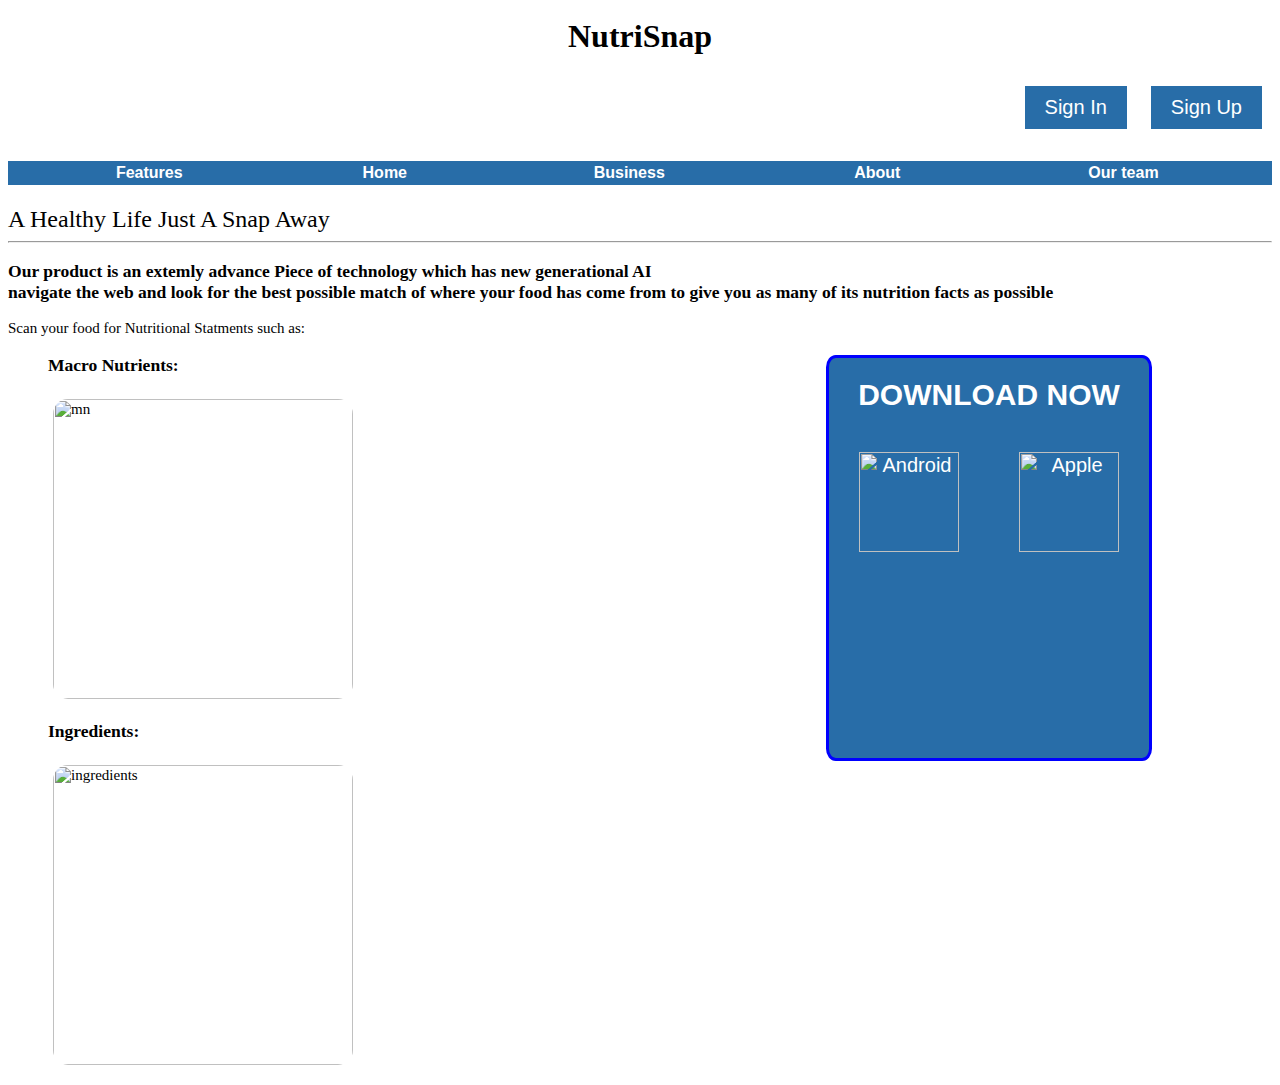
==== Features.html @ 3b27751f "A file Made before removing the style and calling on our css file This is closer to the final copy" ====
<html >
    
    
    <head>

        <style>
            .btn{
                 border: 1px #286Da8;
                 background: none;
                 padding: 10px 20px;
                 font-size: 20px;
                 font-family: sans-serif;
                 cursor: pointer;
                 margin: 10px;
                 color: white;
                 background-color:#286DA8;

            }

            .container{
                height:400px;
                position: right;
                border: 3px solid blue;
                background-color: #286DA8;
                border-radius: 3%;
    
            }
            
            .position_right{
                position: absolute;
                right: 10%;
            }

            ul.a{
                list-style-type: circle;
            }
            body{
                background-image: url("logo.jpg");
                background-repeat: no-repeat;
                background-position: left top;
                padding-top: 10px;
            }

            p1{
                text-align: centre;
                
                    color: black;
                    font-family:'Times New Roman', Times, serif;
                    font-size: 24;
                }

            p2{
                    text-align: left;
                    color: black;
                    font-family:'Times New Roman', Times, sans-serif;
                    font-size: 15;
                
            }
            h3 {
                 color:black
            }
                h4 {
                color: black
                }

            .title-table {
                 position: relative;
                 background-color: #286DA8;
                 min-width: 100%;
            }
            a {
                 color:white
            }
            a:link{
               text-decoration: none;
            color:white
    
            }
            a:hover{
                color:white;
             background-color: #164f80;
            }
    
        
        </style>
       
    </head>

    <body>

     
    <h1 style="text-align: center;" > NutriSnap</h1>


    <div class="position_btn" style="text-align: right;">
    <button class = "btn">  <a href = "https://www.w3schools.com/"> Sign In </a></button>
        <button class = "btn">  <a href = "https://www.w3schools.com/"> Sign Up </a></button>
    </div>

    <h1>
    <table class = "title-table" > 
        <thead> 
            <th> <a  style="font-family: sans-serif" href = "https://www.w3schools.com/" title = " Home "> Features  </a>  </th>
            <th> <a  style="font-family: sans-serif" href = "https://www.w3schools.com/" title = " Features">  Home  </a> </th>
            <th> <a  style="font-family: sans-serif" href = "https://www.w3schools.com/" title = "Business" >  Business  </a> </th>
            <th> <a  style="font-family: sans-serif" href = "https://www.w3schools.com/" title = "About" >  About  </a> </th>
            <th> <a  style="font-family: sans-serif" href = "https://www.w3schools.com/" title = "Team" >  Our team  </a> </th>
        </thead> 
    </table></h1>

        
        <p1 style="text-align: center;">
            A Healthy Life Just A Snap Away
        </p1>

        <hr></hr>

    
    <p2 >
        
        <h3 style="text-align: justify;">Our product is an extemly advance Piece of technology which has new generational AI 
            <br>
            navigate the web and look for the best possible match of where your food has come from to give you as many of its nutrition facts as possible
        </br>
        </h3>

            Scan your food for Nutritional Statments such as:
        <ul class="a">
            
            
                <div class="position_right" style="align-items: right; text-align: right; ">
                    <div class="container">
                <h1 style="text-align: center; font-family: sans-serif; color: white;">DOWNLOAD NOW</h1>
                <button class="btn" onclick="alert('Downloading Android Version!')"><img src="" alt="Android" style="width:100px;height:100px; box-shadow: 4px;">
                <button class="btn" onclick="alert('Downloading IOS Version!')"><img src="" alt="Apple" style="width:100px;height:100px;">
                </div></div>
            

        
            <h3>Macro Nutrients: </h3>
            <img src="" alt="mn" style="width:300px;height:300px; border-radius: 20px; padding: 5px;">

            <h3>Ingredients:</h3>
            <img src="" alt="ingredients" style="width:300px;height:300px; border-radius: 20px; padding: 5px;">
        </ul>
    
        
    </p2>

    </body>
</html>
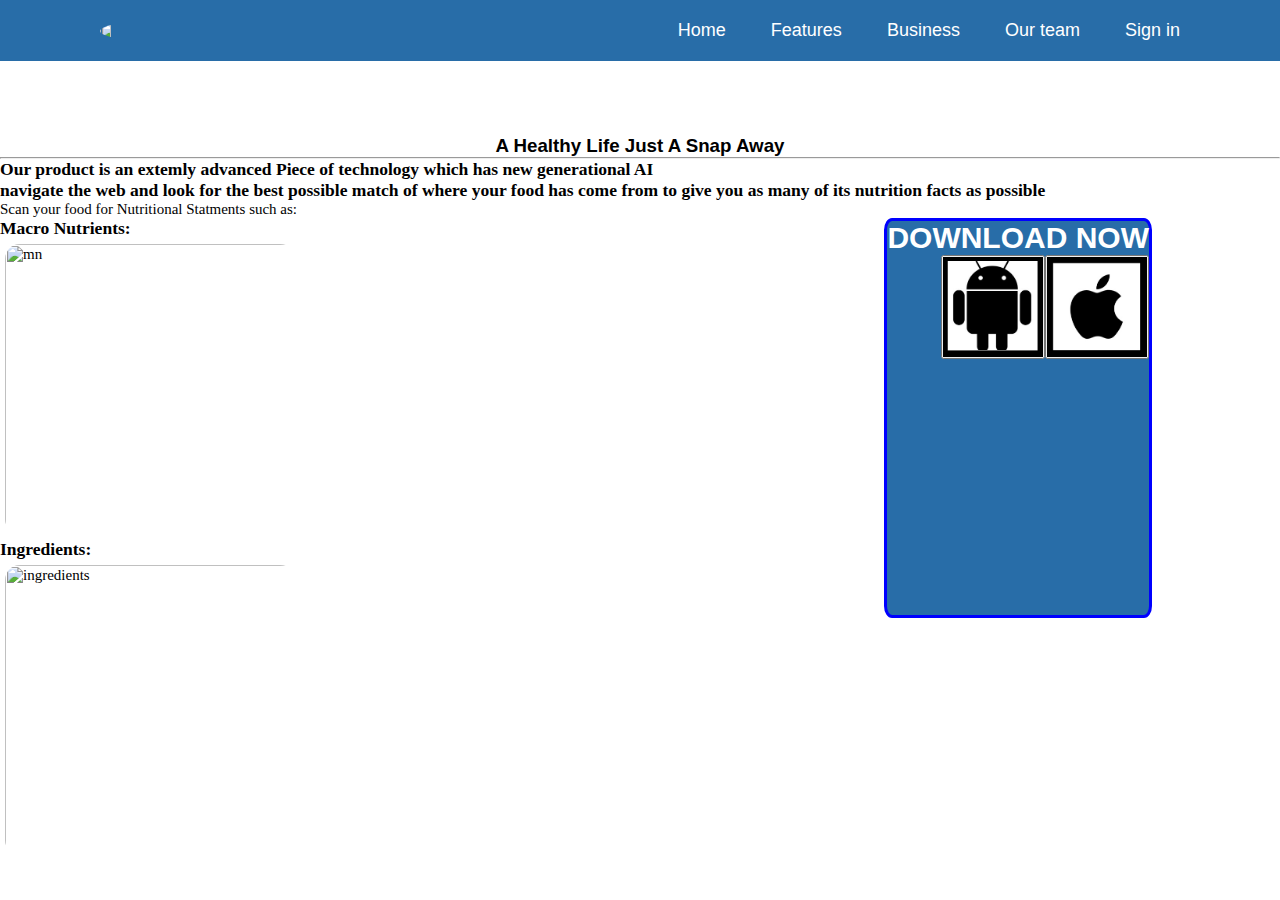
==== commit 239791e0: "fixed the navbar-Amir" ====
--- a/Features.html
+++ b/Features.html
@@ -1,124 +1,43 @@
 <html >
-    
-    
+<style> 
+.text{
+    padding-top: 125px;
+    top: 100px;
+    text-align: center;
+}
+</style>   
     <head>
-
-        <style>
-            .btn{
-                 border: 1px #286Da8;
-                 background: none;
-                 padding: 10px 20px;
-                 font-size: 20px;
-                 font-family: sans-serif;
-                 cursor: pointer;
-                 margin: 10px;
-                 color: white;
-                 background-color:#286DA8;
-
-            }
-
-            .container{
-                height:400px;
-                position: right;
-                border: 3px solid blue;
-                background-color: #286DA8;
-                border-radius: 3%;
-    
-            }
-            
-            .position_right{
-                position: absolute;
-                right: 10%;
-            }
-
-            ul.a{
-                list-style-type: circle;
-            }
-            body{
-                background-image: url("logo.jpg");
-                background-repeat: no-repeat;
-                background-position: left top;
-                padding-top: 10px;
-            }
-
-            p1{
-                text-align: centre;
-                
-                    color: black;
-                    font-family:'Times New Roman', Times, serif;
-                    font-size: 24;
-                }
-
-            p2{
-                    text-align: left;
-                    color: black;
-                    font-family:'Times New Roman', Times, sans-serif;
-                    font-size: 15;
-                
-            }
-            h3 {
-                 color:black
-            }
-                h4 {
-                color: black
-                }
-
-            .title-table {
-                 position: relative;
-                 background-color: #286DA8;
-                 min-width: 100%;
-            }
-            a {
-                 color:white
-            }
-            a:link{
-               text-decoration: none;
-            color:white
-    
-            }
-            a:hover{
-                color:white;
-             background-color: #164f80;
-            }
-    
-        
-        </style>
-       
+        <link rel="stylesheet" type="text/css" href="style.css">
     </head>
 
     <body>
 
      
-    <h1 style="text-align: center;" > NutriSnap</h1>
 
+        <head>
+            <header class = "header">
+                <img src="logo.jpg" class="logo">
+            
+            <nav class = "navbar">
+                <a  style="font-family: sans-serif" href = "home.html" title = "Home "> Home  </a>
+                <a  style="font-family: sans-serif" href = "features.html" title = "Home "> Features  </a>
+                <a  style="font-family: sans-serif" href = "business.html" title = "Business" >  Business  </a>
+                <a  style="font-family: sans-serif" href = "Team.html" title = "Team" >  Our team  </a>  
+                <a  style="font-family: sans-serif" href = "https://www.w3schools.com/" title = "Sign in" >  Sign in </a>      </nav>
+            </header>
+    
+        </head>
 
-    <div class="position_btn" style="text-align: right;">
-    <button class = "btn">  <a href = "https://www.w3schools.com/"> Sign In </a></button>
-        <button class = "btn">  <a href = "https://www.w3schools.com/"> Sign Up </a></button>
-    </div>
-
-    <h1>
-    <table class = "title-table" > 
-        <thead> 
-            <th> <a  style="font-family: sans-serif" href = "https://www.w3schools.com/" title = " Home "> Features  </a>  </th>
-            <th> <a  style="font-family: sans-serif" href = "https://www.w3schools.com/" title = " Features">  Home  </a> </th>
-            <th> <a  style="font-family: sans-serif" href = "https://www.w3schools.com/" title = "Business" >  Business  </a> </th>
-            <th> <a  style="font-family: sans-serif" href = "https://www.w3schools.com/" title = "About" >  About  </a> </th>
-            <th> <a  style="font-family: sans-serif" href = "https://www.w3schools.com/" title = "Team" >  Our team  </a> </th>
-        </thead> 
-    </table></h1>
-
-        
-        <p1 style="text-align: center;">
+        <h3 class = "text">
             A Healthy Life Just A Snap Away
-        </p1>
+        </h3>
 
         <hr></hr>
 
     
     <p2 >
         
-        <h3 style="text-align: justify;">Our product is an extemly advance Piece of technology which has new generational AI 
+        <h3 style="text-align: justify;">Our product is an extemly advanced Piece of technology which has new generational AI 
             <br>
             navigate the web and look for the best possible match of where your food has come from to give you as many of its nutrition facts as possible
         </br>
@@ -131,8 +50,8 @@
                 <div class="position_right" style="align-items: right; text-align: right; ">
                     <div class="container">
                 <h1 style="text-align: center; font-family: sans-serif; color: white;">DOWNLOAD NOW</h1>
-                <button class="btn" onclick="alert('Downloading Android Version!')"><img src="" alt="Android" style="width:100px;height:100px; box-shadow: 4px;">
-                <button class="btn" onclick="alert('Downloading IOS Version!')"><img src="" alt="Apple" style="width:100px;height:100px;">
+                <button class="btn" onclick="alert('Downloading Android Version!')"><img src="android.jpg" alt="Android" style="width:100px;height:100px; box-shadow: 4px;">
+                <button class="btn" onclick="alert('Downloading IOS Version!')"><img src="apple.jpg" alt="Apple" style="width:100px;height:100px;">
                 </div></div>
             
 
--- a/style.css
+++ b/style.css
@@ -0,0 +1,101 @@
+
+*{
+   margin:0;
+   padding:0;
+   box-sizing: border-box;
+}
+.logo{
+   border-radius: 50%;
+   max-width: 10%;
+   height: 10%;   
+   max-width: 10%;
+}
+.header{
+   position:fixed;
+   top: 0;
+   left: 0;
+   width: 100%;
+   padding: 20px 100px; 
+   background: #286DA8;
+   display: flex;
+   justify-content: space-between;
+   align-items: center;
+   z-index: 100;
+}
+.navbar a{
+   position: relative;
+   font-size: 18px;
+   color: #fff;
+   font-weight: 500;
+   text-decoration: none;
+   margin-left: 40px;
+
+
+}
+.navbar a::before{
+content: '';
+position: absolute;
+top: 100%;
+left: 0;
+width:0;
+height: 2px;
+background: #fff;
+transition: .3s
+}
+.navbar a:hover::before{
+width: 100%
+
+}
+.container{
+   height:400px;
+   position: right;
+   border: 3px solid blue;
+   background-color: #286DA8;
+   border-radius: 3%;
+
+}
+
+.position_right{
+   position: absolute;
+   right: 10%;
+}
+
+ul.a{
+   list-style-type: circle;
+}
+body{
+   background-repeat: no-repeat;
+   background-position: left top;
+   padding-top: 10px;
+   font-family: Verdana, Geneva, Tahoma, sans-serif;
+   border-radius: 50%;
+}
+
+
+
+p1{
+   
+   text-align: center;
+   
+       color: black;
+       font-family:'Times New Roman', Times, serif;
+       font-size: 24;
+   }
+
+p2{
+       text-align: left;
+       color: black;
+       font-family:'Times New Roman', Times, sans-serif;
+       font-size: 15;
+   
+}
+h3 {
+    color:black
+}
+   h4 {
+   color: black
+   }
+
+a {
+    color:white
+}
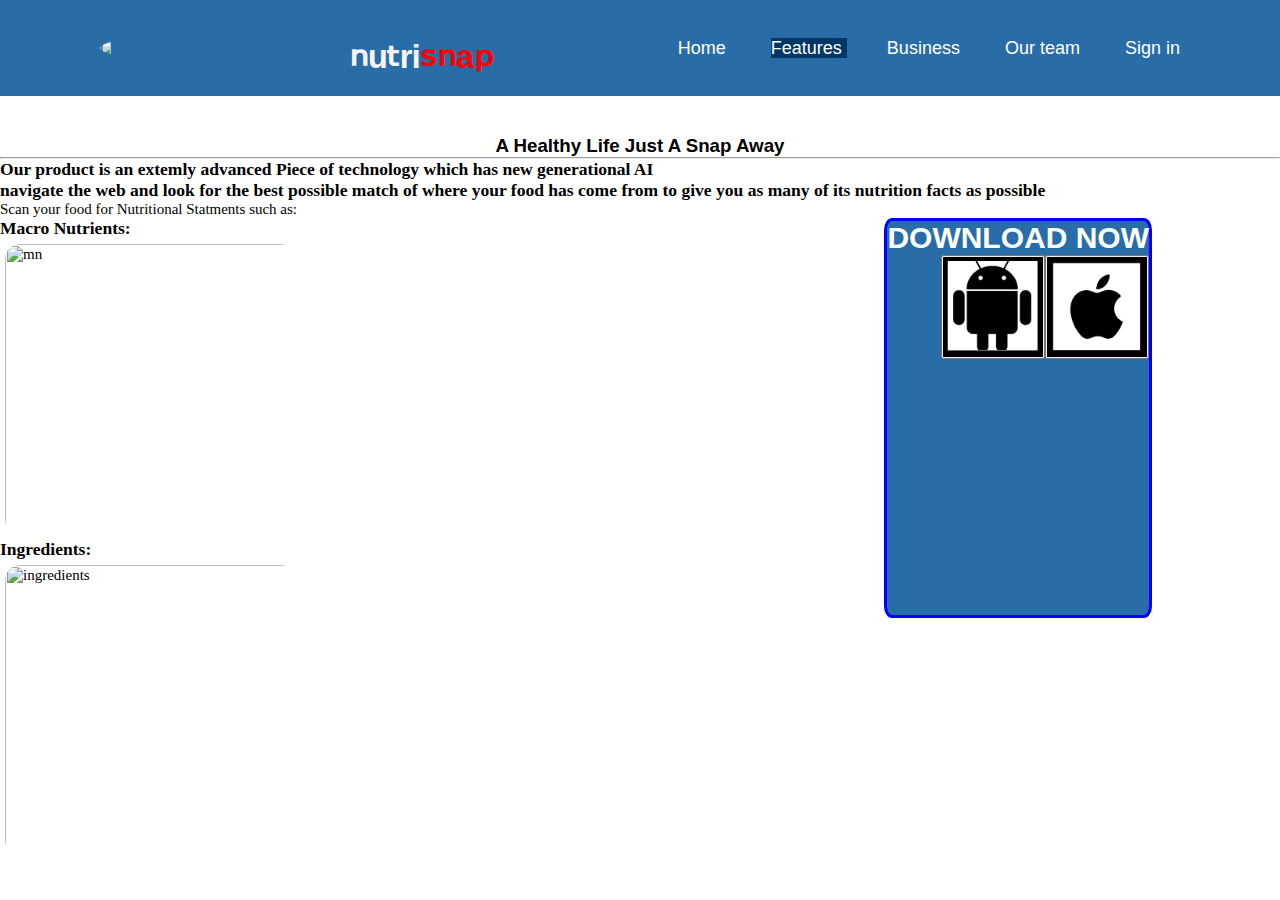
==== commit 167fc25c: "Styling -Didier" ====
--- a/Features.html
+++ b/Features.html
@@ -8,6 +8,7 @@
 </style>   
     <head>
         <link rel="stylesheet" type="text/css" href="style.css">
+        <title>Nutrisnap-Features</title>
     </head>
 
     <body>
@@ -17,13 +18,15 @@
         <head>
             <header class = "header">
                 <img src="logo.jpg" class="logo">
+                <font size = "+9"><p style = "color: whitesmoke;"><b>ₙᵤₜᵣᵢ</b><b style = "color:red;">ₛₙₐₚ</b></p></font>
+
             
             <nav class = "navbar">
                 <a  style="font-family: sans-serif" href = "home.html" title = "Home "> Home  </a>
-                <a  style="font-family: sans-serif" href = "features.html" title = "Home "> Features  </a>
+                <a  style="font-family: sans-serif; background-color: #003764;" href = "features.html" title = "Home "> Features  </a>
                 <a  style="font-family: sans-serif" href = "business.html" title = "Business" >  Business  </a>
                 <a  style="font-family: sans-serif" href = "Team.html" title = "Team" >  Our team  </a>  
-                <a  style="font-family: sans-serif" href = "https://www.w3schools.com/" title = "Sign in" >  Sign in </a>      </nav>
+                <a  style="font-family: sans-serif" href = "Sign in.html" title = "Sign in" >  Sign in </a>      </nav>
             </header>
     
         </head>
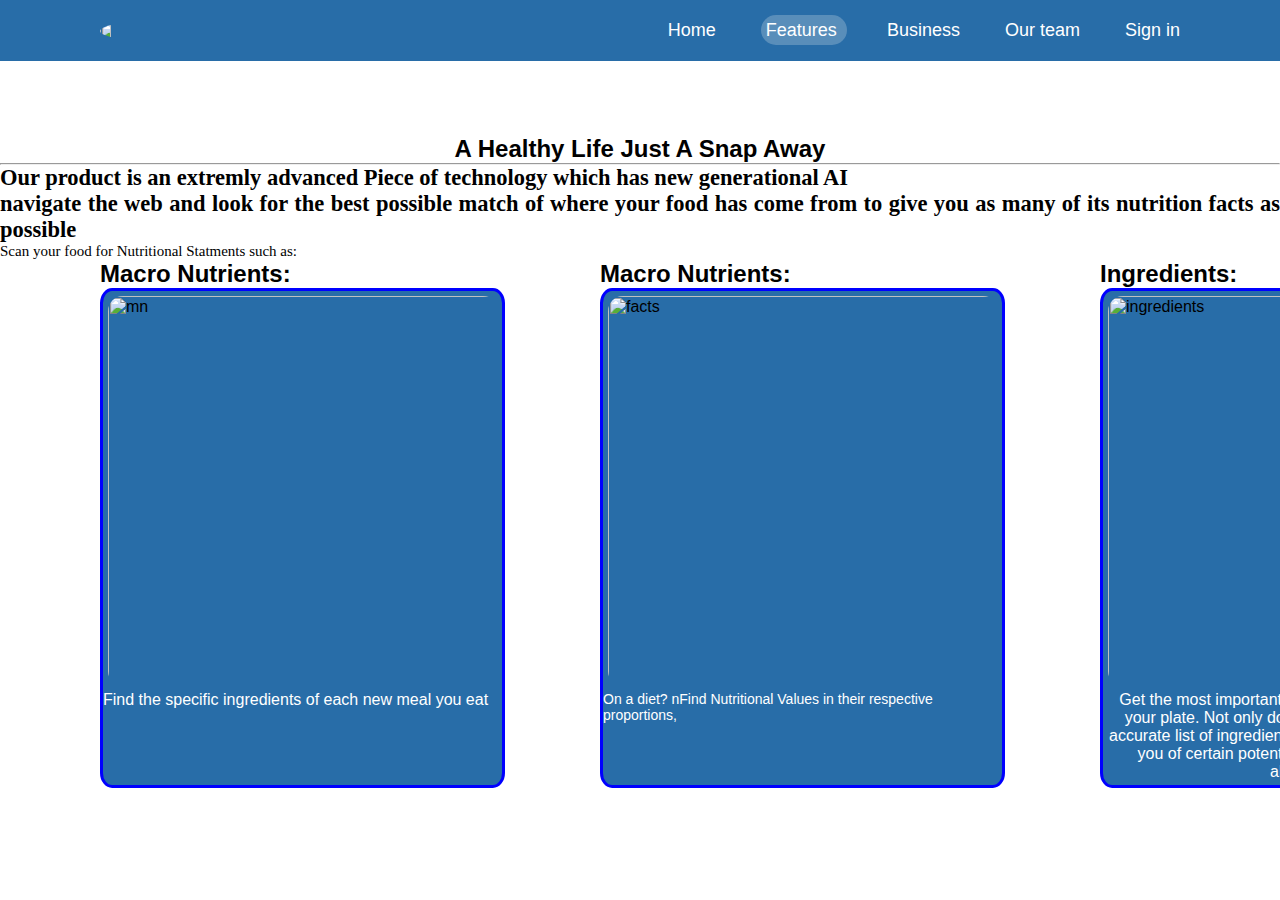
==== commit f5abddb8: "Polishing -Didier" ====
--- a/Features.html
+++ b/Features.html
@@ -1,3 +1,4 @@
+
 <html >
 <style> 
 .text{
@@ -18,54 +19,78 @@
         <head>
             <header class = "header">
                 <img src="logo.jpg" class="logo">
-                <font size = "+9"><p style = "color: whitesmoke;"><b>ₙᵤₜᵣᵢ</b><b style = "color:red;">ₛₙₐₚ</b></p></font>
-
             
             <nav class = "navbar">
-                <a  style="font-family: sans-serif" href = "home.html" title = "Home "> Home  </a>
-                <a  style="font-family: sans-serif; background-color: #003764;" href = "features.html" title = "Home "> Features  </a>
-                <a  style="font-family: sans-serif" href = "business.html" title = "Business" >  Business  </a>
-                <a  style="font-family: sans-serif" href = "Team.html" title = "Team" >  Our team  </a>  
-                <a  style="font-family: sans-serif" href = "Sign in.html" title = "Sign in" >  Sign in </a>      </nav>
+                <a  style="font-family: sans-serif" href = "home.html" title = "Home "> Home </a>
+                <a  style="font-family: sans-serif; background-color: rgba(245, 245, 245, 0.24); padding: 5px 5px; border: none; border-radius: 30px;" href = "features.html" title = "Home "> Features </a>
+                <a  style="font-family: sans-serif" href = "business.html" title = "Business" > Business </a>
+                <a  style="font-family: sans-serif" href = "Team.html" title = "Team" > Our team </a>  
+                <a  style="font-family: sans-serif" href = "Sign in.html" title = "Sign in" > Sign in </a>      </nav>
             </header>
     
         </head>
 
-        <h3 class = "text">
+        <h2 class = "text">
             A Healthy Life Just A Snap Away
-        </h3>
+        </h2>
 
         <hr></hr>
 
     
     <p2 >
         
-        <h3 style="text-align: justify;">Our product is an extemly advanced Piece of technology which has new generational AI 
+        <h2 style="text-align: justify;">Our product is an extremly advanced Piece of technology which has new generational AI 
             <br>
             navigate the web and look for the best possible match of where your food has come from to give you as many of its nutrition facts as possible
         </br>
+        </h2>
         </h3>
 
             Scan your food for Nutritional Statments such as:
-        <ul class="a">
+        </p2>
             
             
-                <div class="position_right" style="align-items: right; text-align: right; ">
-                    <div class="container">
-                <h1 style="text-align: center; font-family: sans-serif; color: white;">DOWNLOAD NOW</h1>
-                <button class="btn" onclick="alert('Downloading Android Version!')"><img src="android.jpg" alt="Android" style="width:100px;height:100px; box-shadow: 4px;">
-                <button class="btn" onclick="alert('Downloading IOS Version!')"><img src="apple.jpg" alt="Apple" style="width:100px;height:100px;">
-                </div></div>
+        <div style="position: absolute; left: 1600px;">
+            <h2 style="left: 100px;"> Get The app</h2>
+                <div class="container" style="height: 150px; width: 415px; position: right;align-content: center;">
+                    <h1 style="text-align: center; font-family: sans-serif; color: white;">DOWNLOAD NOW</h1>
+
+                    
+                    <button class="btn" style= "align-self: center;"onclick="alert('Downloading Android Version!')"><img src="images/android.jpg" alt="Android" style="width:200px;height:100px; position:bottom;">
+                    <button class="btn" onclick="alert('Downloading IOS Version!')"><img src="images/apple.jpg" alt="Apple" style="width:200px;height:100px; position:bottom;">    
+                    </button>
+                    </div>
+            </div>
+        
             
 
+            
+        <div style="position: absolute; left: 100px;">
+            <h2>Macro Nutrients: </h2>
         
-            <h3>Macro Nutrients: </h3>
-            <img src="" alt="mn" style="width:300px;height:300px; border-radius: 20px; padding: 5px;">
+            <div class="container" style = "height: 500px; width: 405px; position: left;">
+                <img src="images/MN.jpg" alt="mn" style="width:400px; height:400px; border-radius: 20px; padding: 5px;">                                
+                <p style="color:white;">Find the specific ingredients of each new meal you eat</p>
+            </div>
+        </div>
 
-            <h3>Ingredients:</h3>
-            <img src="" alt="ingredients" style="width:300px;height:300px; border-radius: 20px; padding: 5px;">
-        </ul>
-    
+        <div style="position: absolute; left: 600px;">
+            <h2>Macro Nutrients: </h2>
+        
+            <div class="container" style = "height: 500px; width: 405px; position: left;">                             
+                <img src="images/facts.jpg" alt="facts" style="width:400px;height:400px; border-radius: 20px; padding: 5px;">
+                <p style="font-size:14px; color:white;">On a diet? nFind Nutritional Values in their respective proportions, </p>
+            </div>
+        </div>
+
+        <div style="position: absolute; left: 1100px;">
+            <h2>Ingredients:</h2> 
+            <div class="container" style = "height: 500px; width: 405px;  position:fixed center;">
+            
+            <img src="images/spices.jpg" alt="ingredients" style="width:400px;height:400px; border-radius: 20px; padding: 5px; align-self: center;">
+                    <p style="font-size: 16px; color: white; text-align: center;" >Get the most important health information right from your plate. Not only does our system find the most accurate list of ingredients in your food, but it can warn you of certain potential health hazards such as allergens</p>
+                </div>
+        </div>
         
     </p2>
 
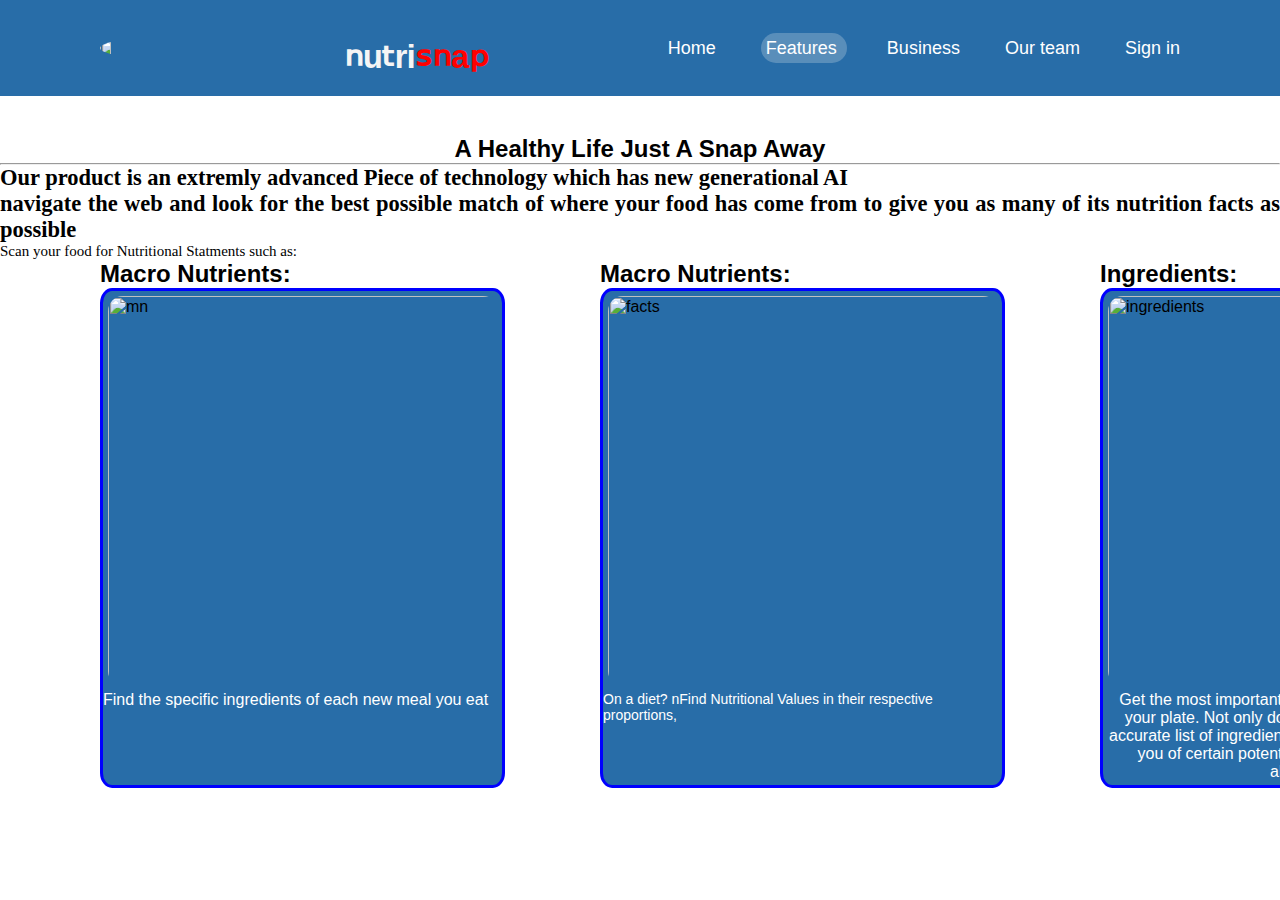
==== commit 26ce1b0e: "fixing -didier" ====
--- a/Features.html
+++ b/Features.html
@@ -19,6 +19,8 @@
         <head>
             <header class = "header">
                 <img src="logo.jpg" class="logo">
+                <font size = "+9"><p style = "color: whitesmoke;"><b>ₙᵤₜᵣᵢ</b><b style = "color:red;">ₛₙₐₚ</b></p></font>
+
             
             <nav class = "navbar">
                 <a  style="font-family: sans-serif" href = "home.html" title = "Home "> Home </a>
